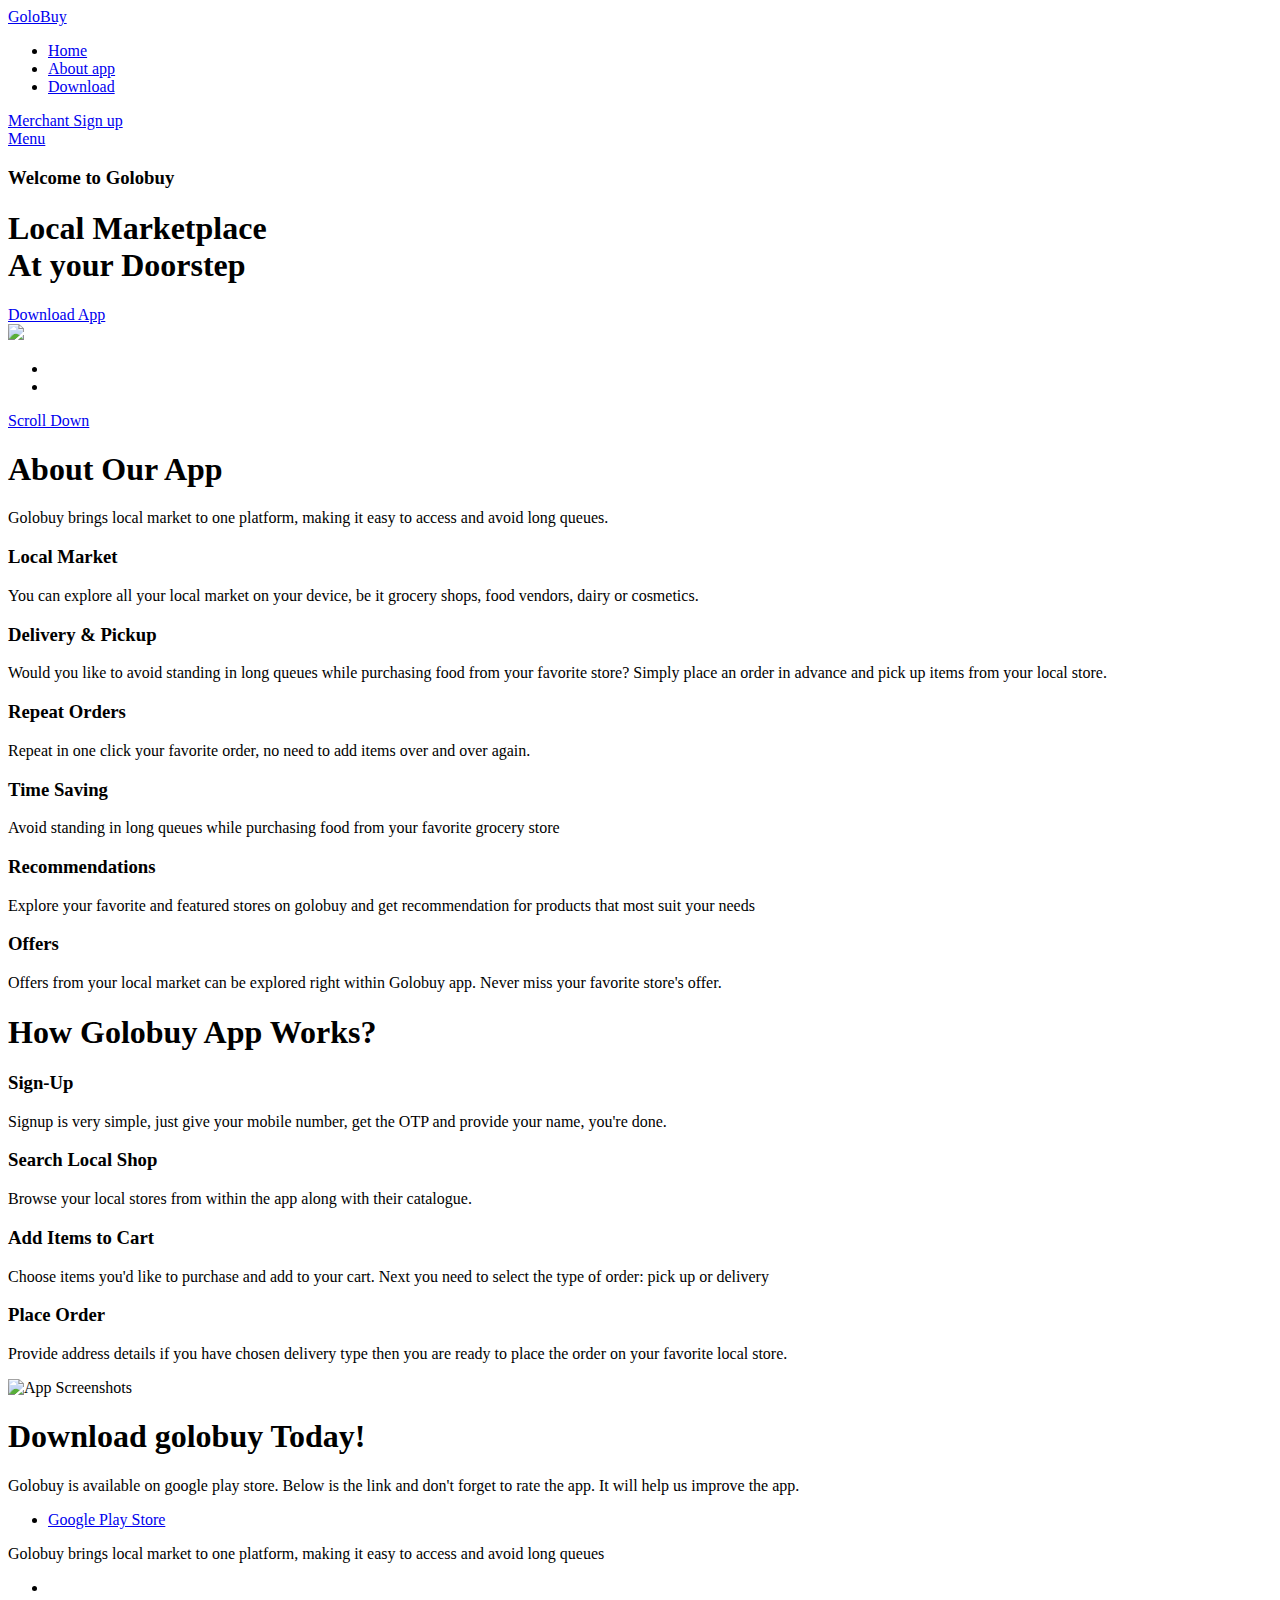
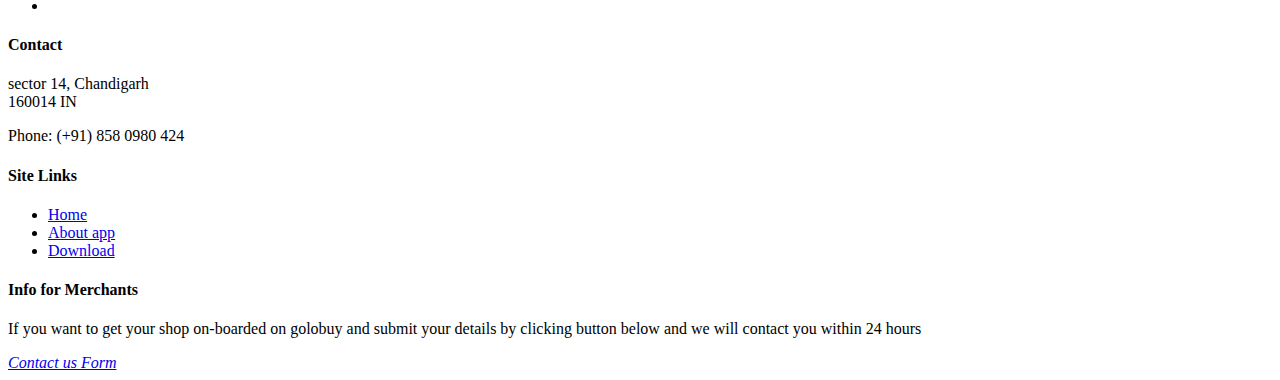
==== index.html @ ab731e05 "Initial changes" ====
﻿<!DOCTYPE html>
<!--[if lt IE 9 ]><html class="no-js oldie" lang="en"> <![endif]-->
<!--[if IE 9 ]><html class="no-js oldie ie9" lang="en"> <![endif]-->
<!--[if (gte IE 9)|!(IE)]><!-->
<html class="no-js" lang="en">
<!--<![endif]-->

<head>
    <script async src= "https://www.googletagmanager.com/gtag/js?id=UA-138080897-1"></script>

    <script>
        window.dataLayer = window.dataLayer || [];
        function gtag(){dataLayer.push(arguments);}
        gtag('js', new Date());
        gtag('config', 'UA-138080897-1')
    </script>

    <!--- basic page needs
   ================================================== -->
    <meta charset="utf-8">
    <title>MyCleanBill: Bringing transparency to your health bills</title>
    <meta name="description" content="MyCleanBill, making it easy to pay your bills">
    <meta name="author" content="MyCleanBill">
    <meta name="image" content="golobuy.jpg">
    <meta name="url" content="https://www.mycleanbill.com">

    <!-- mobile specific metas
   ================================================== -->
    <meta name="viewport" content="width=device-width, initial-scale=1">

    <!-- CSS
   ================================================== -->
    <link rel="stylesheet" href="css/base.css">
    <link rel="stylesheet" href="css/vendor.css">
    <link rel="stylesheet" href="css/main.css">

    <!-- script
   ================================================== -->
    <script src="js/modernizr.js"></script>
    <script src="js/pace.min.js"></script>

    <!-- favicons
	================================================== -->
    <link rel="shortcut icon" href="favicon.ico" type="image/x-icon">
    <link rel="icon" href="favicon.ico" type="image/x-icon">



</head>

<body id="top">

    <!-- header 
   ================================================== -->
   <header id="header" class="row">   

   		<div class="header-logo">
	        <a href="index.html">GoloBuy</a>
	    </div>

	   	<nav id="header-nav-wrap">
			<ul class="header-main-nav">
				<li class="current"><a class="smoothscroll"  href="#home" title="home">Home</a></li>
                <li><a class="smoothscroll"  href="#about" title="about">About app</a></li>
				<!--<li><a class="smoothscroll"  href="#pricing" title="pricing">Pricing</a></li>-->
				<!--<li><a class="smoothscroll"  href="#testimonials" title="testimonials">Testimonials</a></li>-->
				<li><a class="smoothscroll"  href="#download" title="download">Download</a></li>
			</ul>

            <a href="https://forms.gle/dJyHMeqd5N38thSCA" title="sign-up" class="button button-primary cta">Merchant Sign up</a>
		</nav>

		<a class="header-menu-toggle" href="#"><span>Menu</span></a>    	
   	
   </header> <!-- /header -->


   <!-- home
   ================================================== -->
   <section id="home" data-parallax="scroll" data-image-src="images/hero-bg.jpg" data-natural-width=3000 data-natural-height=2000>

        <div class="overlay"></div>
        <div class="home-content">        

            <div class="row contents">                     
                <div class="home-content-left">

                    <h3 data-aos="fade-up">Welcome to Golobuy</h3>

                    <h1 data-aos="fade-up">
                        Local Marketplace <br>
                        At your Doorstep <br>
                    </h1>

                    <div class="buttons" data-aos="fade-up">
                        <a href="#download" class="smoothscroll button stroke">
                            <span class="icon-circle-down" aria-hidden="true"></span>
                            Download App
                        </a>
                        <!--<a href="http://player.vimeo.com/video/14592941?title=0&amp;byline=0&amp;portrait=0&amp;color=39b54a" data-lity class="button stroke">-->
                            <!--<span class="icon-play" aria-hidden="true"></span>-->
                            <!--Watch Video-->
                        <!--</a>-->
                    </div>                                         

                </div>

                <div class="home-image-right">
                    <img src="images/app-470@2x.png"
                        srcset="images/app-470@2x.png 1x, images/app-940@2x.png 2x"
                        data-aos="fade-up">
                </div>
            </div>

        </div> <!-- end home-content -->

        <ul class="home-social-list">
            <li>
                <a href="https://www.facebook.com/golobuy/"><i class="fa fa-facebook-square"></i></a>
            </li>
            <li>
                <a href="https://www.linkedin.com/company/golobuy/about/"><i class="fa fa-linkedin-square"></i></a>
            </li>
            <!--<li>-->
                <!--<a href="#"><i class="fa fa-twitter"></i></a>-->
            <!--</li>-->
            <!--<li>-->
                <!--<a href="#"><i class="fa fa-instagram"></i></a>-->
            <!--</li>-->
            <!--<li>-->
                <!--<a href="#"><i class="fa fa-youtube-play"></i></a>-->
            <!--</li>-->
        </ul>
        <!-- end home-social-list -->

        <div class="home-scrolldown">
            <a href="#about" class="scroll-icon smoothscroll">
                <span>Scroll Down</span>
                <i class="icon-arrow-right" aria-hidden="true"></i>
            </a>
        </div>

    </section> <!-- end home -->  


    <!-- about
    ================================================== -->
    <section id="about">

        <div class="row about-intro">

            <div class="col-four">
                <h1 class="intro-header" data-aos="fade-up">About Our App</h1>
            </div>
            <div class="col-eight">
                <p class="lead" data-aos="fade-up">
                    Golobuy brings local market to one platform, making it easy to access and avoid long queues.
                </p>
            </div>                       
            
        </div>

        <div class="row about-features">

            <div class="features-list block-1-3 block-m-1-2 block-mob-full group">

                <div class="bgrid feature" data-aos="fade-up">	

                    <span class="icon"><i class="icon-window"></i></span>            

                    <div class="service-content">	

                        <h3>Local Market</h3>

                        <p>
                            You can explore all your local market on your device, be it grocery shops, food vendors, dairy or cosmetics.
                        </p>
                        
                    </div> 	         	 

                    </div> <!-- /bgrid -->

                    <div class="bgrid feature" data-aos="fade-up">	

                        <span class="icon"><i class="icon-image"></i></span>                          

                    <div class="service-content">	
                        <h3>Delivery & Pickup</h3>

                        <p>Would you like to avoid standing in long queues while purchasing food from your favorite store? Simply place an order in advance and pick up items from your local store.
                        </p>
                        
                    </div>	                          

                </div> <!-- /bgrid -->

                <div class="bgrid feature" data-aos="fade-up">

                    <span class="icon"><i class="icon-paint-brush"></i></span>		            

                    <div class="service-content">
                        <h3>Repeat Orders</h3>
                        <p>
                            Repeat in one click your favorite order, no need to add items over and over again.
                        </p> 
                            
                    </div> 	            	               

                </div> <!-- /bgrid -->

                    <div class="bgrid feature" data-aos="fade-up">

                        <span class="icon"><i class="icon-file"></i></span>	              

                    <div class="service-content">
                        <h3>Time Saving</h3>

                        <p>Avoid standing in long queues while purchasing food from your favorite grocery store</p>
                        
                    </div>                

                    </div> <!-- /bgrid -->

                <div class="bgrid feature" data-aos="fade-up">

                    <span class="icon"><i class="icon-sliders"></i></span>	            

                    <div class="service-content">	
                        <h3>Recommendations</h3>

                        <p>Explore your favorite and featured stores on golobuy and get recommendation for products that most suit your needs</p>
                    </div>	               

                </div> <!-- /bgrid -->

                <div class="bgrid feature" data-aos="fade-up">

                    <span class="icon"><i class="icon-gift"></i></span>	   	           

                    <div class="service-content">
                        <h3>Offers</h3>

                        <p>
                            Offers from your local market can be explored right within Golobuy app. Never miss your favorite store's offer.
                        </p> 
                            
                    </div>	               

                </div> <!-- /bgrid -->

            </div> <!-- end features-list -->

        </div> <!-- end about-features -->

        <div class="row about-how">
          
            <h1 class="intro-header" data-aos="fade-up">How Golobuy App Works?</h1>

            <div class="about-how-content" data-aos="fade-up">
                <div class="about-how-steps block-1-2 block-tab-full group">

                    <div class="bgrid step" data-item="1">
                        <h3>Sign-Up</h3>
                        <p>
                            Signup is very simple, just give your mobile number, get the OTP and provide your name, you're done.
                        </p> 
                    </div>

                    <div class="bgrid step" data-item="2">
                        <h3>Search Local Shop</h3>
                        <p>
                            Browse your local stores from within the app along with their catalogue.
                        </p> 
                    </div>               
               
                    <div class="bgrid step" data-item="3">
                        <h3>Add Items to Cart</h3>
                        <p>
                            Choose items you'd like to purchase and add to your cart. Next you need to select the type of order: pick up or delivery
                        </p> 
                    </div>

                    <div class="bgrid step" data-item="4">
                        <h3>Place Order</h3>
                        <p>
                            Provide address details if you have chosen delivery type then you are ready to place the order on your favorite local store.
                        </p> 
                    </div>  

                </div>           
           </div> <!-- end about-how-content -->

        </div> <!-- end about-how -->

        <div class="row about-bottom-image">

           <img src="images/app-screens-1200@2x.png"
                srcset="images/app-screens-600@2x.png 600w,
                        images/app-screens-1200@2x.png 1200w,
                        images/app-screens-2800@2x.png 2800w"
                sizes="(max-width: 2800px) 100vw, 2800px"
                alt="App Screenshots" data-aos="fade-up">

        </div>  <!-- end about-bottom-image -->       
        
    </section> <!-- end about -->
    

    <!-- download
    ================================================== -->
    <section id="download">

        <div class="row">
            <div class="col-full">
                <h1 class="intro-header"  data-aos="fade-up">Download golobuy Today!</h1>

                <p class="lead" data-aos="fade-up">Golobuy is available on google play store. Below is the link and
                    don't forget to rate the app. It will help us improve the app. </p>
                <ul class="download-badges">
                    <li><a href="https://play.google.com/store/apps/details?id=com.golobuy.customerapp&hl=en" title="" class="badge-googleplay" data-aos="fade-up">Google Play Store</a></li>
                </ul>

            </div>
        </div>

    </section> <!-- end download -->    


    <!-- footer
    ================================================== -->
    <footer>

        <div class="footer-main">
            <div class="row">  

                <div class="col-three md-1-3 tab-full footer-info">            

                    <div class="footer-logo"></div>

                    <p>
                        Golobuy brings local market to one platform, making it easy to access and avoid long queues
                    </p>

                    <ul class="footer-social-list">
                        <li>
                            <a href="https://www.facebook.com/golobuy/"><i class="fa fa-facebook-square"></i></a>
                        </li>
                        <li>
                            <a href="https://www.linkedin.com/company/golobuy/about/"><i class="fa fa-linkedin-square"></i></a>
                        </li>
                        <!--<li>-->
                            <!--<a href="#"><i class="fa fa-behance"></i></a>-->
                        <!--</li>-->
                        <!--<li>-->
                            <!--<a href="#"><i class="fa fa-dribbble"></i></a>-->
                        <!--</li>-->
                        <!--<li>-->
                            <!--<a href="#"><i class="fa fa-instagram"></i></a>-->
                        <!--</li>-->
                    </ul>
                    
                    
                </div> <!-- end footer-info -->

                <div class="col-three md-1-3 tab-1-2 mob-full footer-contact">

                    <h4>Contact</h4>

                    <p>
                    <!--sector 14<br>-->
                    sector 14, Chandigarh <br>
                    160014 IN<br>
                    </p>

                    <p>
                    <!--golobuy@gmail.com <br>-->
                    Phone: (+91) 858 0980 424 <br>
                    <!--Fax: (+63) 555 0100    -->
                    </p>                    

                </div> <!-- end footer-contact -->

                <div class="col-two md-1-3 tab-1-2 mob-full footer-site-links">

                    <h4>Site Links</h4>

                    <ul class="list-links">
                        <li><a href="index.html#home">Home</a></li>
                        <li><a href="index.html#about">About app</a></li>
                        <li><a href="index.html#download">Download</a></li>
                        <!--<li><a href="#">FAQ</a></li>-->
                        <!--<li><a href="#">Terms</a></li>-->
                        <!--<li><a href="https://app.termly.io/document/terms-and-conditions/97067fe7-caa4-4d41-8c0e-9d75428103f1">Privacy Policy</a></li>-->
                    </ul>

                </div> <!-- end footer-site-links -->

                <div class="col-four md-1-2 tab-full footer-subscribe">

                    <h4>Info for Merchants</h4>

                    <p>If you want to get your shop on-boarded on golobuy and submit your details by clicking button below and we will contact you within 24 hours</p>

                    <div class="subscribe-form">


                        <!--<li>-->
                            <a href="https://forms.gle/dJyHMeqd5N38thSCA"><i class="button button-primary">Contact us Form</i></a>
                        <!--</li>-->
                        <!--<form id="mc-form" class="group" novalidate="true">-->

                            <!--<input type="email" value="" name="EMAIL" class="email" id="mc-email" placeholder="Email Address" required=""> -->
                <!---->
                            <!--<input type="submit" name="subscribe" value="Submit">-->
                <!---->
                            <!--<label for="mc-email" class="subscribe-message"></label>-->
                <!---->
                        <!--</form>-->

                    </div>	      		
                            
                </div> <!-- end footer-subscribe -->         

            </div> <!-- /row -->
        </div> <!-- end footer-main -->


      <!--<div class="footer-bottom">-->

      	<!--<div class="row">-->

      		<!--<div class="col-twelve">-->
	      		<!--<div class="copyright">-->
		         	<!--<span>© Copyright Dazzle 2018.</span> -->
		         	<!--<span>Design by <a href="http://www.styleshout.com/">styleshout</a></span>		         	-->
		         <!--</div>-->

		         <!--<div id="go-top">-->
		            <!--<a class="smoothscroll" title="Back to Top" href="#top"><i class="icon-arrow-up"></i></a>-->
		         <!--</div>         -->
	      	<!--</div>-->

      	<!--</div> &lt;!&ndash; end footer-bottom &ndash;&gt;     	-->

      </div>

    </footer>

    <div id="preloader"> 
    	<div id="loader"></div>
    </div>  

    <!-- Java Script
    ================================================== -->
    <script src="js/jquery-2.1.3.min.js"></script>
    <script src="js/plugins.js"></script>
    <script src="js/main.js"></script>

</body>

</html>
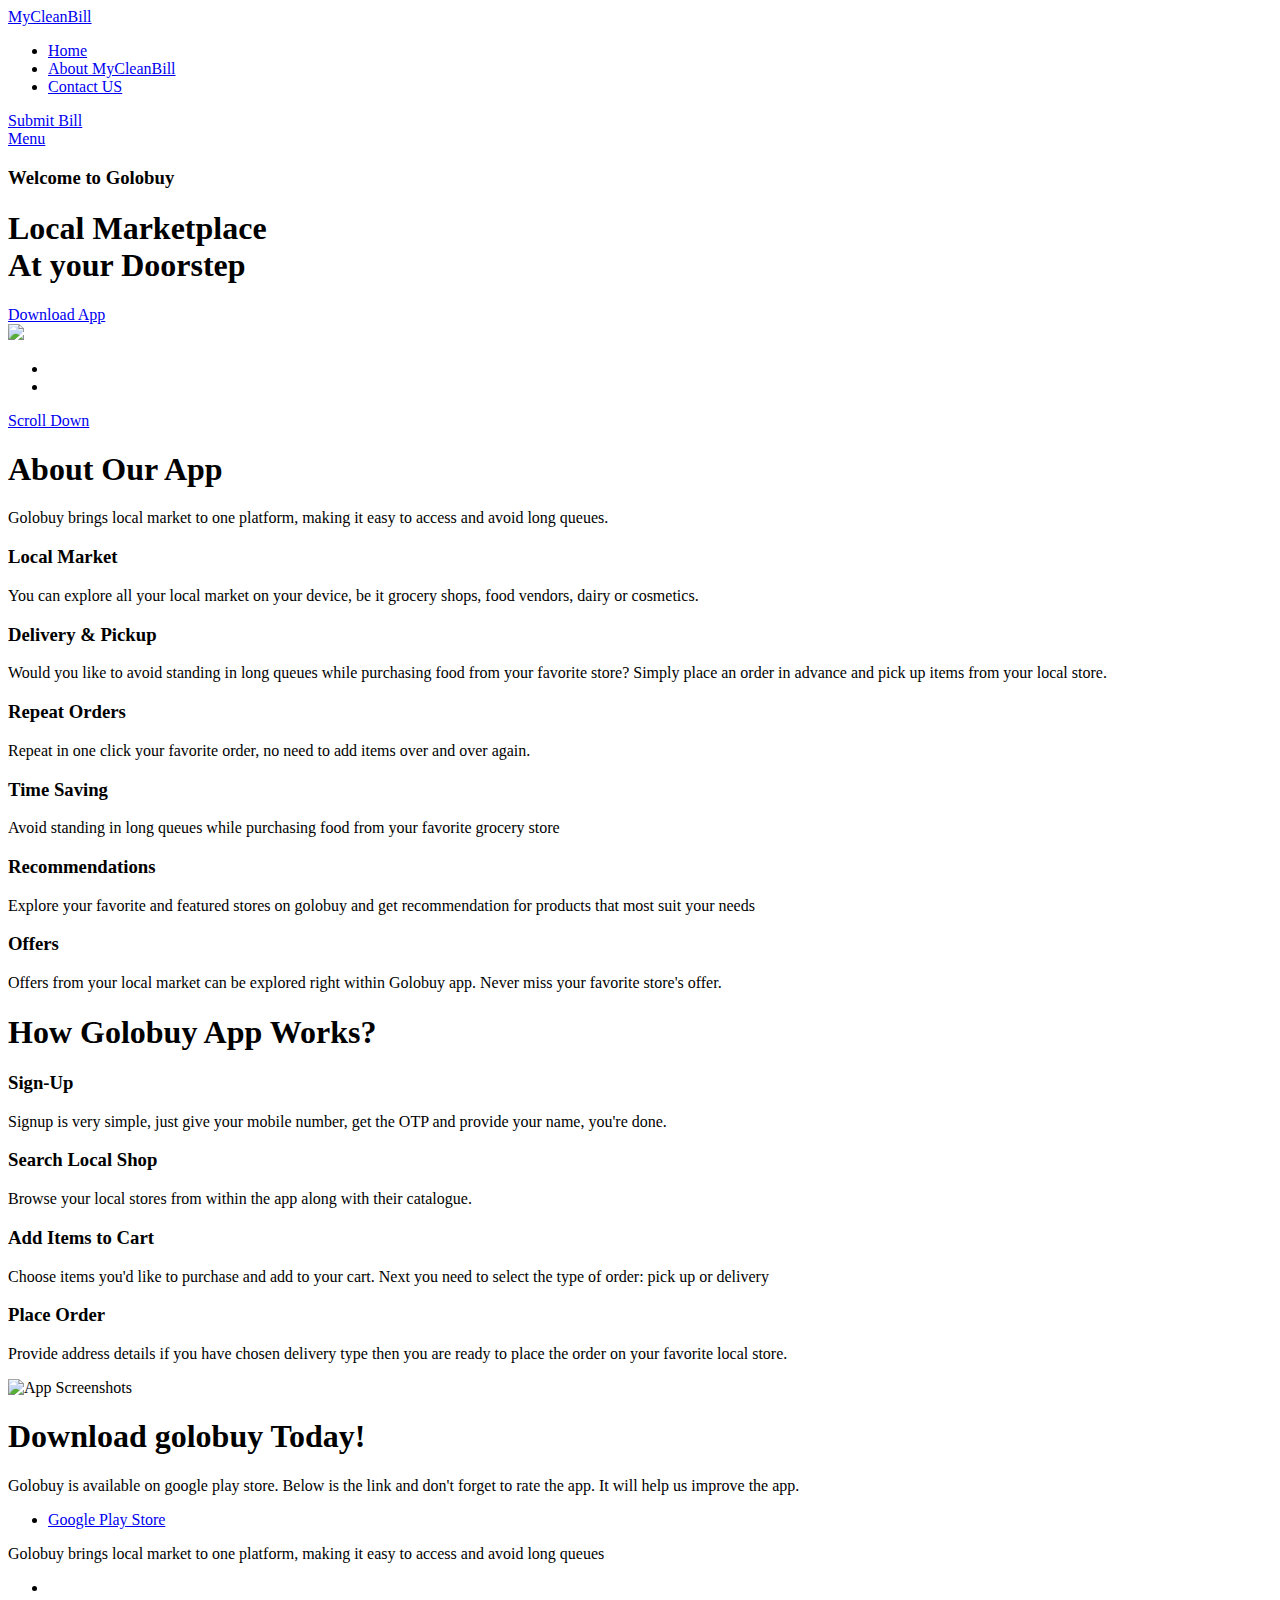
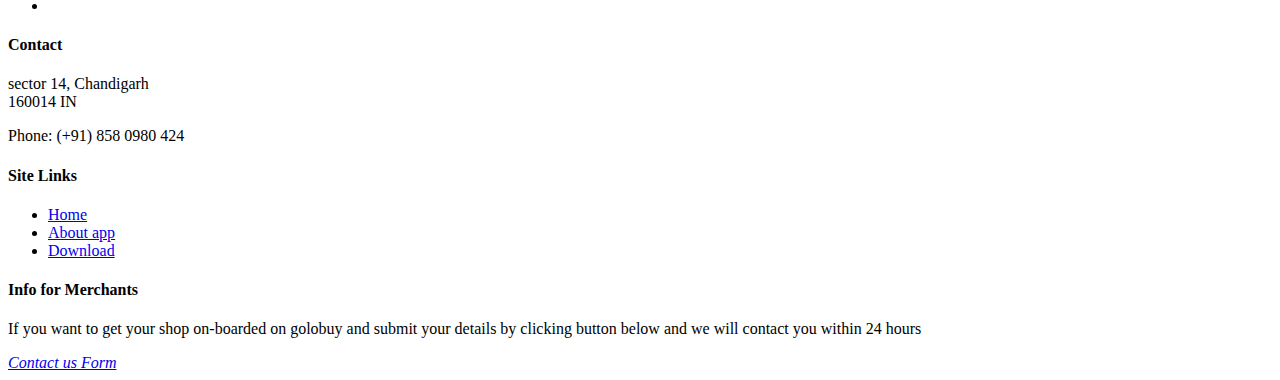
==== commit 5fa2f26f: "updated website" ====
--- a/index.html
+++ b/index.html
@@ -21,7 +21,7 @@
     <title>MyCleanBill: Bringing transparency to your health bills</title>
     <meta name="description" content="MyCleanBill, making it easy to pay your bills">
     <meta name="author" content="MyCleanBill">
-    <meta name="image" content="golobuy.jpg">
+    <meta name="image" content="cleanbill.jfif">
     <meta name="url" content="https://www.mycleanbill.com">
 
     <!-- mobile specific metas
@@ -55,19 +55,19 @@
    <header id="header" class="row">   
 
    		<div class="header-logo">
-	        <a href="index.html">GoloBuy</a>
+	        <a href="index.html">MyCleanBill</a>
 	    </div>
 
 	   	<nav id="header-nav-wrap">
 			<ul class="header-main-nav">
 				<li class="current"><a class="smoothscroll"  href="#home" title="home">Home</a></li>
-                <li><a class="smoothscroll"  href="#about" title="about">About app</a></li>
+                <li><a class="smoothscroll"  href="#aboutcleanbill" title="aboutcleanbill">About MyCleanBill</a></li>
 				<!--<li><a class="smoothscroll"  href="#pricing" title="pricing">Pricing</a></li>-->
 				<!--<li><a class="smoothscroll"  href="#testimonials" title="testimonials">Testimonials</a></li>-->
-				<li><a class="smoothscroll"  href="#download" title="download">Download</a></li>
+				<li><a class="smoothscroll"  href="#contact" title="Contactus">Contact US</a></li>
 			</ul>
 
-            <a href="https://forms.gle/dJyHMeqd5N38thSCA" title="sign-up" class="button button-primary cta">Merchant Sign up</a>
+            <a href="https://forms.gle/dJyHMeqd5N38thSCA" title="submit" class="button button-primary cta">Submit Bill</a>
 		</nav>
 
 		<a class="header-menu-toggle" href="#"><span>Menu</span></a>    	
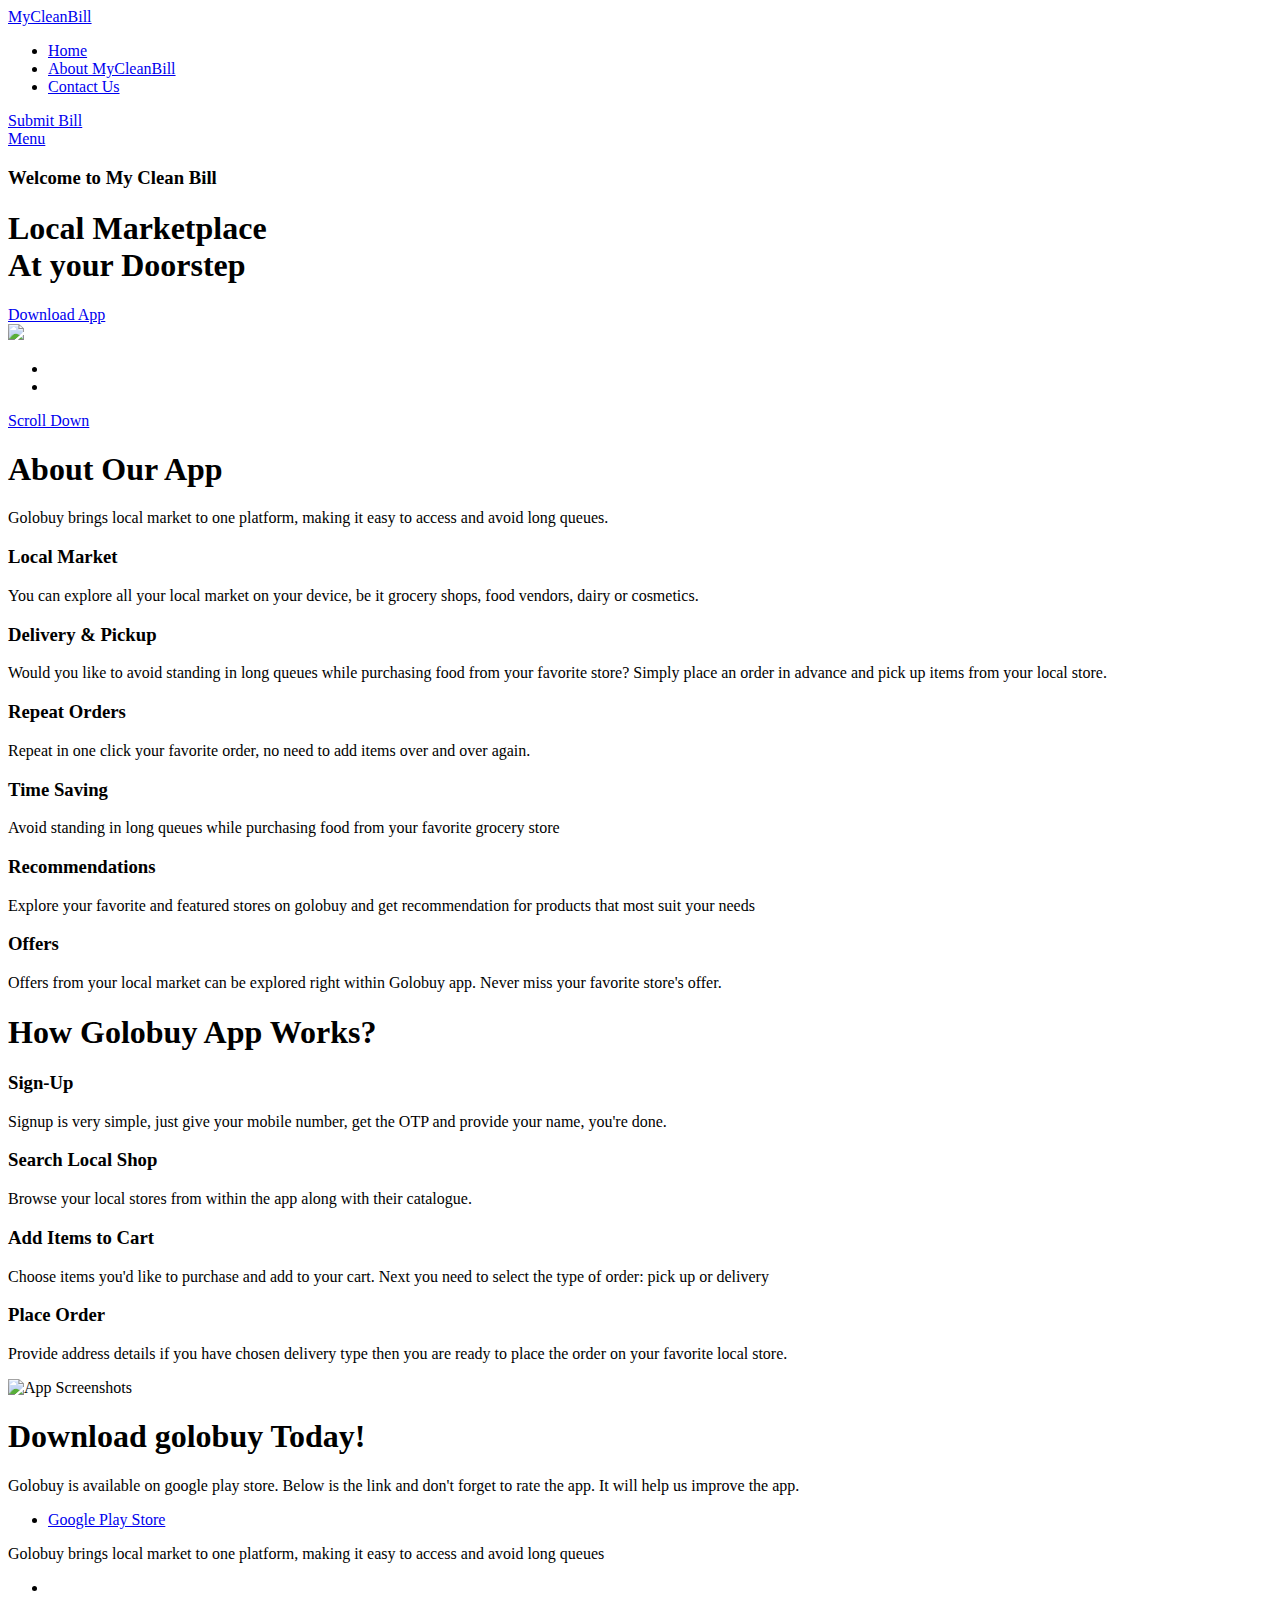
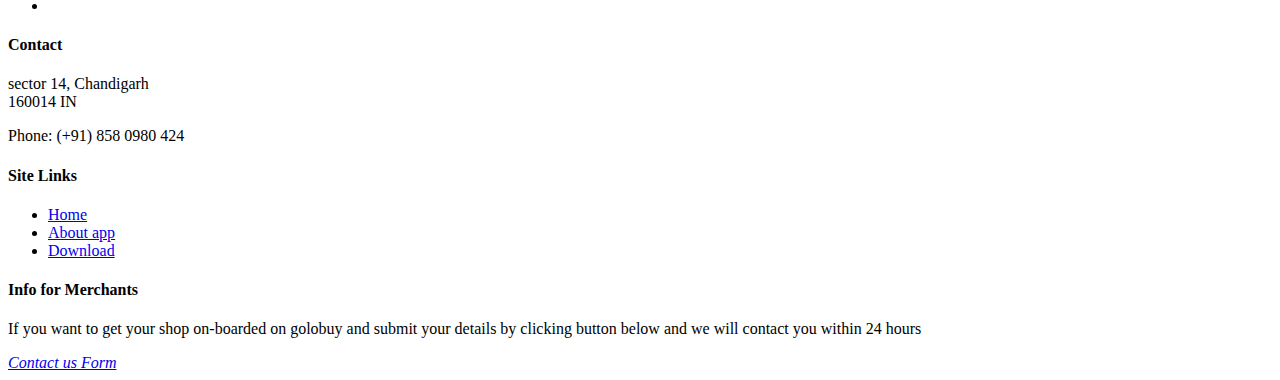
==== commit dd11c561: "updated image" ====
--- a/index.html
+++ b/index.html
@@ -21,7 +21,7 @@
     <title>MyCleanBill: Bringing transparency to your health bills</title>
     <meta name="description" content="MyCleanBill, making it easy to pay your bills">
     <meta name="author" content="MyCleanBill">
-    <meta name="image" content="cleanbill.jfif">
+    <meta name="image" content="cleanbill.png">
     <meta name="url" content="https://www.mycleanbill.com">
 
     <!-- mobile specific metas
@@ -64,7 +64,7 @@
                 <li><a class="smoothscroll"  href="#aboutcleanbill" title="aboutcleanbill">About MyCleanBill</a></li>
 				<!--<li><a class="smoothscroll"  href="#pricing" title="pricing">Pricing</a></li>-->
 				<!--<li><a class="smoothscroll"  href="#testimonials" title="testimonials">Testimonials</a></li>-->
-				<li><a class="smoothscroll"  href="#contact" title="Contactus">Contact US</a></li>
+				<li><a class="smoothscroll"  href="#contact" title="Contactus">Contact Us</a></li>
 			</ul>
 
             <a href="https://forms.gle/dJyHMeqd5N38thSCA" title="submit" class="button button-primary cta">Submit Bill</a>
@@ -85,7 +85,7 @@
             <div class="row contents">                     
                 <div class="home-content-left">
 
-                    <h3 data-aos="fade-up">Welcome to Golobuy</h3>
+                    <h3 data-aos="fade-up">Welcome to My Clean Bill</h3>
 
                     <h1 data-aos="fade-up">
                         Local Marketplace <br>
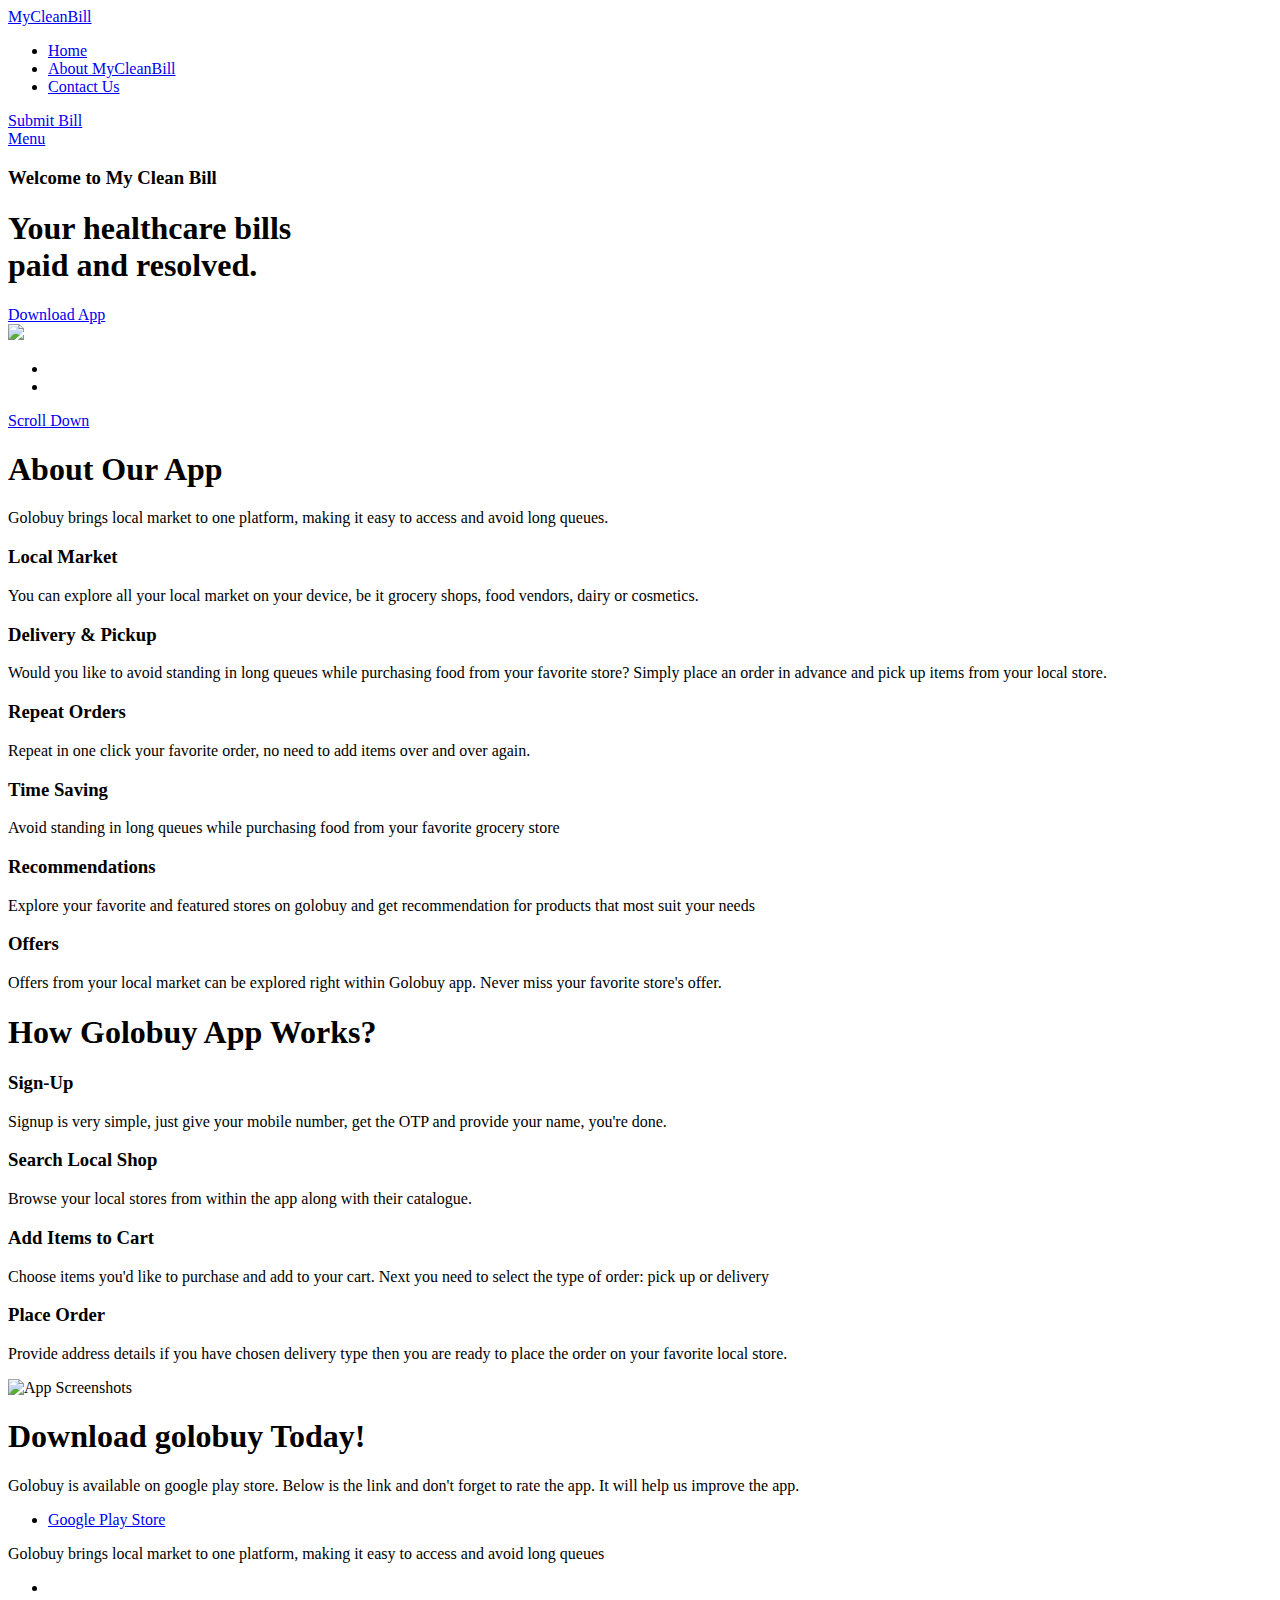
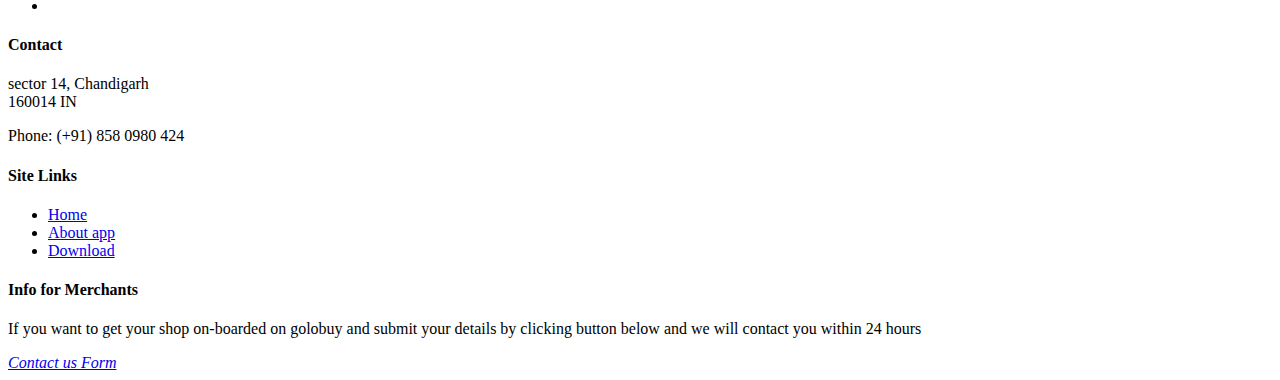
==== commit a4eb5633: "updated text" ====
--- a/index.html
+++ b/index.html
@@ -21,7 +21,7 @@
     <title>MyCleanBill: Bringing transparency to your health bills</title>
     <meta name="description" content="MyCleanBill, making it easy to pay your bills">
     <meta name="author" content="MyCleanBill">
-    <meta name="image" content="cleanbill.png">
+    <meta name="image" content="images/cleanbill.png">
     <meta name="url" content="https://www.mycleanbill.com">
 
     <!-- mobile specific metas
@@ -77,7 +77,7 @@
 
    <!-- home
    ================================================== -->
-   <section id="home" data-parallax="scroll" data-image-src="images/hero-bg.jpg" data-natural-width=3000 data-natural-height=2000>
+   <section id="home" data-parallax="scroll" data-image-src="images/doctorcleanbill.jfif" data-natural-width=3000 data-natural-height=2000>
 
         <div class="overlay"></div>
         <div class="home-content">        
@@ -88,8 +88,8 @@
                     <h3 data-aos="fade-up">Welcome to My Clean Bill</h3>
 
                     <h1 data-aos="fade-up">
-                        Local Marketplace <br>
-                        At your Doorstep <br>
+                        Your healthcare bills <br>
+                        paid and resolved. <br>
                     </h1>
 
                     <div class="buttons" data-aos="fade-up">
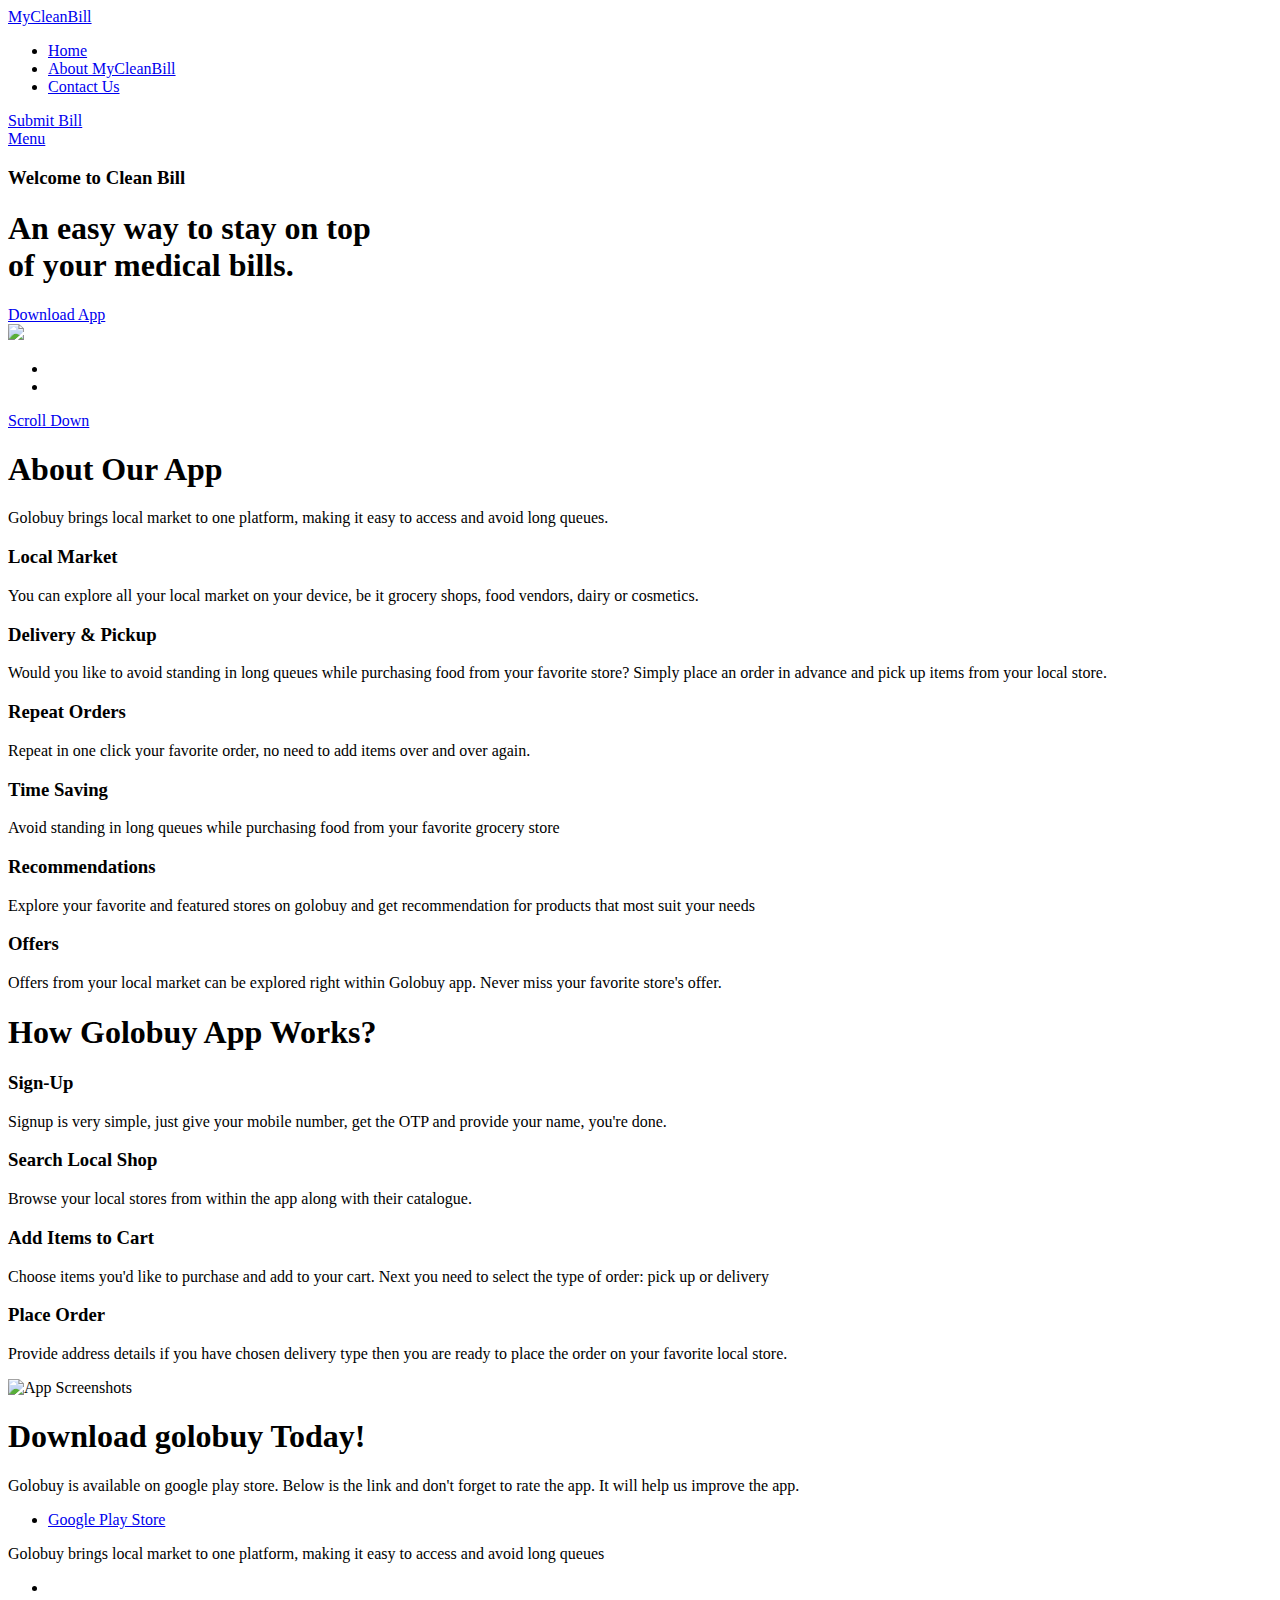
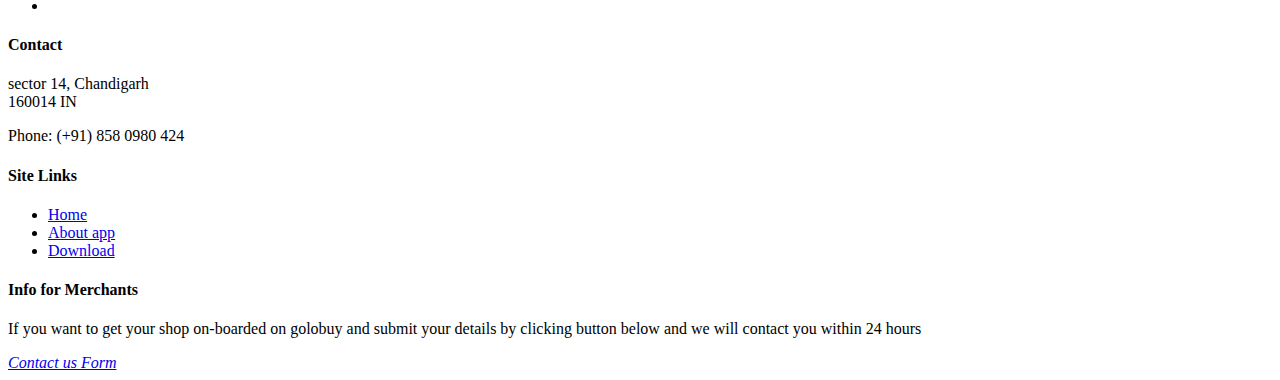
==== commit 8f10f3ac: "updated text" ====
--- a/index.html
+++ b/index.html
@@ -85,11 +85,11 @@
             <div class="row contents">                     
                 <div class="home-content-left">
 
-                    <h3 data-aos="fade-up">Welcome to My Clean Bill</h3>
+                    <h3 data-aos="fade-up">Welcome to Clean Bill</h3>
 
                     <h1 data-aos="fade-up">
-                        Your healthcare bills <br>
-                        paid and resolved. <br>
+                        An easy way to stay on top  <br>
+                        of your medical bills. <br>
                     </h1>
 
                     <div class="buttons" data-aos="fade-up">
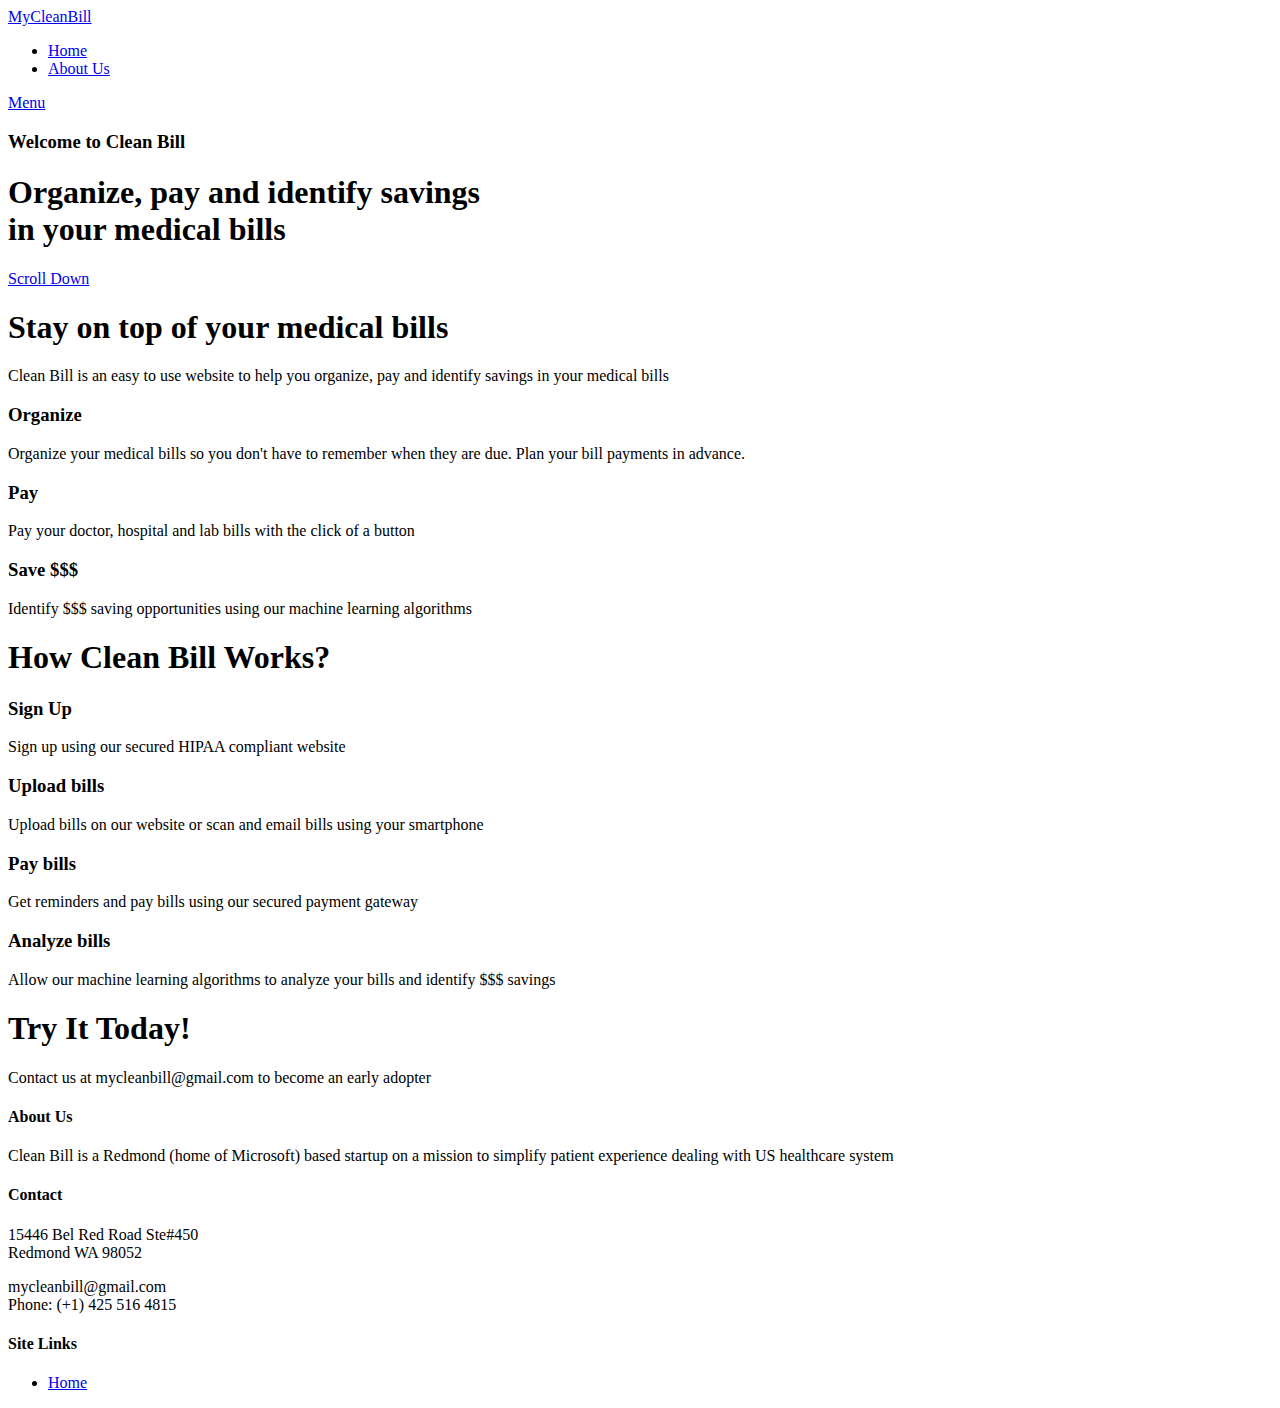
==== commit c8897e41: "updated text" ====
--- a/index.html
+++ b/index.html
@@ -6,45 +6,40 @@
 <!--<![endif]-->
 
 <head>
-    <script async src= "https://www.googletagmanager.com/gtag/js?id=UA-138080897-1"></script>
-
+    <!-- Global site tag (gtag.js) - Google Analytics -->
+    <script async src="https://www.googletagmanager.com/gtag/js?id=UA-142178126-1"></script>
     <script>
         window.dataLayer = window.dataLayer || [];
-        function gtag(){dataLayer.push(arguments);}
+        function gtag() { dataLayer.push(arguments); }
         gtag('js', new Date());
-        gtag('config', 'UA-138080897-1')
+
+        gtag('config', 'UA-142178126-1');
     </script>
 
     <!--- basic page needs
-   ================================================== -->
+    ================================================== -->
     <meta charset="utf-8">
-    <title>MyCleanBill: Bringing transparency to your health bills</title>
-    <meta name="description" content="MyCleanBill, making it easy to pay your bills">
+    <title>Clean Bill: Organize, pay and identify savings in your medical bills</title>
+    <meta name="description" content="Clean Bill: Organize, pay and analyze your medical bills">
     <meta name="author" content="MyCleanBill">
     <meta name="image" content="images/cleanbill.png">
     <meta name="url" content="https://www.mycleanbill.com">
-
     <!-- mobile specific metas
-   ================================================== -->
+    ================================================== -->
     <meta name="viewport" content="width=device-width, initial-scale=1">
-
     <!-- CSS
-   ================================================== -->
+    ================================================== -->
     <link rel="stylesheet" href="css/base.css">
     <link rel="stylesheet" href="css/vendor.css">
     <link rel="stylesheet" href="css/main.css">
-
     <!-- script
-   ================================================== -->
+    ================================================== -->
     <script src="js/modernizr.js"></script>
     <script src="js/pace.min.js"></script>
-
     <!-- favicons
-	================================================== -->
+    ================================================== -->
     <link rel="shortcut icon" href="favicon.ico" type="image/x-icon">
     <link rel="icon" href="favicon.ico" type="image/x-icon">
-
-
 
 </head>
 
@@ -61,14 +56,14 @@
 	   	<nav id="header-nav-wrap">
 			<ul class="header-main-nav">
 				<li class="current"><a class="smoothscroll"  href="#home" title="home">Home</a></li>
-                <li><a class="smoothscroll"  href="#aboutcleanbill" title="aboutcleanbill">About MyCleanBill</a></li>
+                <li><a class="smoothscroll"  href="#download" title="aboutcleanbill">About Us</a></li>
 				<!--<li><a class="smoothscroll"  href="#pricing" title="pricing">Pricing</a></li>-->
 				<!--<li><a class="smoothscroll"  href="#testimonials" title="testimonials">Testimonials</a></li>-->
-				<li><a class="smoothscroll"  href="#contact" title="Contactus">Contact Us</a></li>
+				<!-- <li><a class="smoothscroll"  href="#contact" title="Contactus">Contact Us</a></li> -->
 			</ul>
 
-            <a href="https://forms.gle/dJyHMeqd5N38thSCA" title="submit" class="button button-primary cta">Submit Bill</a>
-		</nav>
+<!--             <a href="https://forms.gle/dJyHMeqd5N38thSCA" title="submit" class="button button-primary cta">Submit Bill</a>
+ -->		</nav>
 
 		<a class="header-menu-toggle" href="#"><span>Menu</span></a>    	
    	
@@ -77,7 +72,7 @@
 
    <!-- home
    ================================================== -->
-   <section id="home" data-parallax="scroll" data-image-src="images/doctorcleanbill.jfif" data-natural-width=3000 data-natural-height=2000>
+   <section id="home" data-parallax="scroll" data-image-src="images/doctorcleanbill.jfif" data-natural-width=2000 data-natural-height=1000>
 
         <div class="overlay"></div>
         <div class="home-content">        
@@ -88,39 +83,41 @@
                     <h3 data-aos="fade-up">Welcome to Clean Bill</h3>
 
                     <h1 data-aos="fade-up">
-                        An easy way to stay on top  <br>
-                        of your medical bills. <br>
+                        Organize, pay and identify savings<br>
+                        in your medical bills <br>
                     </h1>
 
-                    <div class="buttons" data-aos="fade-up">
+                    <!--<div class="buttons" data-aos="fade-up">
                         <a href="#download" class="smoothscroll button stroke">
                             <span class="icon-circle-down" aria-hidden="true"></span>
                             Download App
                         </a>
-                        <!--<a href="http://player.vimeo.com/video/14592941?title=0&amp;byline=0&amp;portrait=0&amp;color=39b54a" data-lity class="button stroke">-->
-                            <!--<span class="icon-play" aria-hidden="true"></span>-->
-                            <!--Watch Video-->
-                        <!--</a>-->
+                        <a href="http://player.vimeo.com/video/14592941?title=0&amp;byline=0&amp;portrait=0&amp;color=39b54a" data-lity class="button stroke">-->
+                            <!--<span class="icon-play" aria-hidden="true"></span>
+                            <!--Watch Video
+                        </a>
                     </div>                                         
+                -->
 
                 </div>
 
                 <div class="home-image-right">
-                    <img src="images/app-470@2x.png"
+                    <!--<img src="images/app-470@2x.png"
                         srcset="images/app-470@2x.png 1x, images/app-940@2x.png 2x"
                         data-aos="fade-up">
+                        -->
                 </div>
             </div>
 
         </div> <!-- end home-content -->
 
         <ul class="home-social-list">
-            <li>
+     <!--        <li>
                 <a href="https://www.facebook.com/golobuy/"><i class="fa fa-facebook-square"></i></a>
             </li>
             <li>
                 <a href="https://www.linkedin.com/company/golobuy/about/"><i class="fa fa-linkedin-square"></i></a>
-            </li>
+            </li> -->
             <!--<li>-->
                 <!--<a href="#"><i class="fa fa-twitter"></i></a>-->
             <!--</li>-->
@@ -150,11 +147,11 @@
         <div class="row about-intro">
 
             <div class="col-four">
-                <h1 class="intro-header" data-aos="fade-up">About Our App</h1>
+                <h1 class="intro-header" data-aos="fade-up">Stay on top of your medical bills</h1>
             </div>
             <div class="col-eight">
                 <p class="lead" data-aos="fade-up">
-                    Golobuy brings local market to one platform, making it easy to access and avoid long queues.
+                    Clean Bill is an easy to use website to help you organize, pay and identify savings in your medical bills
                 </p>
             </div>                       
             
@@ -170,83 +167,84 @@
 
                     <div class="service-content">	
 
-                        <h3>Local Market</h3>
-
-                        <p>
-                            You can explore all your local market on your device, be it grocery shops, food vendors, dairy or cosmetics.
+                        <h3>Organize</h3>
+
+                        <p>
+                            Organize your medical bills so you don't have to remember when they are due. Plan your bill payments in advance. 
                         </p>
                         
                     </div> 	         	 
 
-                    </div> <!-- /bgrid -->
-
-                    <div class="bgrid feature" data-aos="fade-up">	
+                </div> <!-- /bgrid -->
+
+                <div class="bgrid feature" data-aos="fade-up">	
 
                         <span class="icon"><i class="icon-image"></i></span>                          
 
-                    <div class="service-content">	
-                        <h3>Delivery & Pickup</h3>
-
-                        <p>Would you like to avoid standing in long queues while purchasing food from your favorite store? Simply place an order in advance and pick up items from your local store.
+                        <div class="service-content">
+                            <h3>Pay </h3>
+                            <p>
+                                Pay your doctor, hospital and lab bills with the click of a button
+                            </p>
+
+                        </div>	                          
+
+                </div> <!-- /bgrid -->
+
+                <div class="bgrid feature" data-aos="fade-up">
+
+                    <span class="icon"><i class="icon-paint-brush"></i></span>		            
+
+                    <div class="service-content">
+                        <h3>Save $$$</h3>
+                        <p>
+                            Identify $$$ saving opportunities using our machine learning algorithms
                         </p>
-                        
-                    </div>	                          
+
+                    </div> 	            	               
 
                 </div> <!-- /bgrid -->
 
+<!--                 <div class="bgrid feature" data-aos="fade-up">
+
+                    <span class="icon"><i class="icon-file"></i></span>	              
+
+                    <div class="service-content">
+                        <h3>On time payment</h3>
+                        <p>
+                            Scan your bills and send it to us. We will help you pay your bills.
+                        </p>
+
+                    </div>                
+
+                </div> 
+
                 <div class="bgrid feature" data-aos="fade-up">
 
-                    <span class="icon"><i class="icon-paint-brush"></i></span>		            
+                    <span class="icon"><i class="icon-sliders"></i></span>	            
 
                     <div class="service-content">
-                        <h3>Repeat Orders</h3>
-                        <p>
-                            Repeat in one click your favorite order, no need to add items over and over again.
-                        </p> 
-                            
-                    </div> 	            	               
-
-                </div> <!-- /bgrid -->
-
-                    <div class="bgrid feature" data-aos="fade-up">
-
-                        <span class="icon"><i class="icon-file"></i></span>	              
+                        <h3>On time payment</h3>
+                        <p>
+                            Scan your bills and send it to us. We will help you pay your bills.
+                        </p>
+                    </div>	       -->         
+
+         <!--        </div> 
+
+                <div class="bgrid feature" data-aos="fade-up">
+
+                    <span class="icon"><i class="icon-gift"></i></span>	   	           
 
                     <div class="service-content">
-                        <h3>Time Saving</h3>
-
-                        <p>Avoid standing in long queues while purchasing food from your favorite grocery store</p>
-                        
-                    </div>                
-
-                    </div> <!-- /bgrid -->
-
-                <div class="bgrid feature" data-aos="fade-up">
-
-                    <span class="icon"><i class="icon-sliders"></i></span>	            
-
-                    <div class="service-content">	
-                        <h3>Recommendations</h3>
-
-                        <p>Explore your favorite and featured stores on golobuy and get recommendation for products that most suit your needs</p>
+                        <h3>On time payment</h3>
+                        <p>
+                            Scan your bills and send it to us. We will help you pay your bills.
+                        </p>
+
                     </div>	               
 
-                </div> <!-- /bgrid -->
-
-                <div class="bgrid feature" data-aos="fade-up">
-
-                    <span class="icon"><i class="icon-gift"></i></span>	   	           
-
-                    <div class="service-content">
-                        <h3>Offers</h3>
-
-                        <p>
-                            Offers from your local market can be explored right within Golobuy app. Never miss your favorite store's offer.
-                        </p> 
-                            
-                    </div>	               
-
-                </div> <!-- /bgrid -->
+                </div> --> 
 
             </div> <!-- end features-list -->
 
@@ -254,36 +252,36 @@
 
         <div class="row about-how">
           
-            <h1 class="intro-header" data-aos="fade-up">How Golobuy App Works?</h1>
+            <h1 class="intro-header" data-aos="fade-up">How Clean Bill Works?</h1>
 
             <div class="about-how-content" data-aos="fade-up">
                 <div class="about-how-steps block-1-2 block-tab-full group">
 
                     <div class="bgrid step" data-item="1">
-                        <h3>Sign-Up</h3>
-                        <p>
-                            Signup is very simple, just give your mobile number, get the OTP and provide your name, you're done.
+                        <h3>Sign Up</h3>
+                        <p>
+                            Sign up using our secured HIPAA compliant website
                         </p> 
                     </div>
 
                     <div class="bgrid step" data-item="2">
-                        <h3>Search Local Shop</h3>
-                        <p>
-                            Browse your local stores from within the app along with their catalogue.
+                        <h3>Upload bills</h3>
+                        <p>
+                            Upload bills on our website or scan and email bills using your smartphone  
                         </p> 
                     </div>               
                
                     <div class="bgrid step" data-item="3">
-                        <h3>Add Items to Cart</h3>
-                        <p>
-                            Choose items you'd like to purchase and add to your cart. Next you need to select the type of order: pick up or delivery
+                        <h3>Pay bills</h3>
+                        <p>
+                            Get reminders and pay bills using our secured payment gateway
                         </p> 
                     </div>
 
                     <div class="bgrid step" data-item="4">
-                        <h3>Place Order</h3>
-                        <p>
-                            Provide address details if you have chosen delivery type then you are ready to place the order on your favorite local store.
+                        <h3>Analyze bills</h3>
+                        <p>
+                            Allow our machine learning algorithms to analyze your bills and identify $$$ savings  
                         </p> 
                     </div>  
 
@@ -294,13 +292,13 @@
 
         <div class="row about-bottom-image">
 
-           <img src="images/app-screens-1200@2x.png"
+          <!-- <img src="images/app-screens-1200@2x.png"
                 srcset="images/app-screens-600@2x.png 600w,
                         images/app-screens-1200@2x.png 1200w,
                         images/app-screens-2800@2x.png 2800w"
                 sizes="(max-width: 2800px) 100vw, 2800px"
                 alt="App Screenshots" data-aos="fade-up">
-
+              -->
         </div>  <!-- end about-bottom-image -->       
         
     </section> <!-- end about -->
@@ -312,13 +310,12 @@
 
         <div class="row">
             <div class="col-full">
-                <h1 class="intro-header"  data-aos="fade-up">Download golobuy Today!</h1>
-
-                <p class="lead" data-aos="fade-up">Golobuy is available on google play store. Below is the link and
-                    don't forget to rate the app. It will help us improve the app. </p>
-                <ul class="download-badges">
+                <h1 class="intro-header"  data-aos="fade-up">Try It Today!</h1>
+
+                <p class="lead" data-aos="fade-up">Contact us at mycleanbill@gmail.com to become an early adopter</p>
+      <!--           <ul class="download-badges">
                     <li><a href="https://play.google.com/store/apps/details?id=com.golobuy.customerapp&hl=en" title="" class="badge-googleplay" data-aos="fade-up">Google Play Store</a></li>
-                </ul>
+                </ul> -->
 
             </div>
         </div>
@@ -335,19 +332,20 @@
 
                 <div class="col-three md-1-3 tab-full footer-info">            
 
-                    <div class="footer-logo"></div>
+                    <!-- <div class="footer-logo"></div> -->
+                    <h4>About Us</h4>
 
                     <p>
-                        Golobuy brings local market to one platform, making it easy to access and avoid long queues
+                        Clean Bill is a Redmond (home of Microsoft) based startup on a mission to simplify patient experience dealing with US healthcare system
                     </p>
 
                     <ul class="footer-social-list">
-                        <li>
+                <!--         <li>
                             <a href="https://www.facebook.com/golobuy/"><i class="fa fa-facebook-square"></i></a>
                         </li>
                         <li>
                             <a href="https://www.linkedin.com/company/golobuy/about/"><i class="fa fa-linkedin-square"></i></a>
-                        </li>
+                        </li> -->
                         <!--<li>-->
                             <!--<a href="#"><i class="fa fa-behance"></i></a>-->
                         <!--</li>-->
@@ -368,13 +366,13 @@
 
                     <p>
                     <!--sector 14<br>-->
-                    sector 14, Chandigarh <br>
-                    160014 IN<br>
+                    15446 Bel Red Road Ste#450 <br>
+                    Redmond WA 98052<br>
                     </p>
 
                     <p>
-                    <!--golobuy@gmail.com <br>-->
-                    Phone: (+91) 858 0980 424 <br>
+                    mycleanbill@gmail.com <br>
+                    Phone: (+1) 425 516 4815 <br>
                     <!--Fax: (+63) 555 0100    -->
                     </p>                    
 
@@ -386,26 +384,26 @@
 
                     <ul class="list-links">
                         <li><a href="index.html#home">Home</a></li>
-                        <li><a href="index.html#about">About app</a></li>
-                        <li><a href="index.html#download">Download</a></li>
+ <!--                        <li><a href="index.html#about">About app</a></li>
+                        <li><a href="index.html#download">Download</a></li> -->
                         <!--<li><a href="#">FAQ</a></li>-->
                         <!--<li><a href="#">Terms</a></li>-->
                         <!--<li><a href="https://app.termly.io/document/terms-and-conditions/97067fe7-caa4-4d41-8c0e-9d75428103f1">Privacy Policy</a></li>-->
                     </ul>
 
                 </div> <!-- end footer-site-links -->
-
-                <div class="col-four md-1-2 tab-full footer-subscribe">
-
-                    <h4>Info for Merchants</h4>
-
-                    <p>If you want to get your shop on-boarded on golobuy and submit your details by clicking button below and we will contact you within 24 hours</p>
-
-                    <div class="subscribe-form">
+ <!-- end footer-site-links -->
+<!--                 <div class="col-four md-1-2 tab-full footer-subscribe">
+
+                    <h4>Disclaimer</h4>
+
+                    <p>We are a start-up based in Redmond</p>
+
+                    <div class="subscribe-form"> -->
 
 
                         <!--<li>-->
-                            <a href="https://forms.gle/dJyHMeqd5N38thSCA"><i class="button button-primary">Contact us Form</i></a>
+                            <!-- <a href="https://forms.gle/dJyHMeqd5N38thSCA"><i class="button button-primary">Contact us Form</i></a> -->
                         <!--</li>-->
                         <!--<form id="mc-form" class="group" novalidate="true">-->
 
@@ -416,10 +414,10 @@
                             <!--<label for="mc-email" class="subscribe-message"></label>-->
                 <!---->
                         <!--</form>-->
-
+<!-- 
                     </div>	      		
                             
-                </div> <!-- end footer-subscribe -->         
+                </div>  --><!-- end footer-subscribe -->         
 
             </div> <!-- /row -->
         </div> <!-- end footer-main -->
